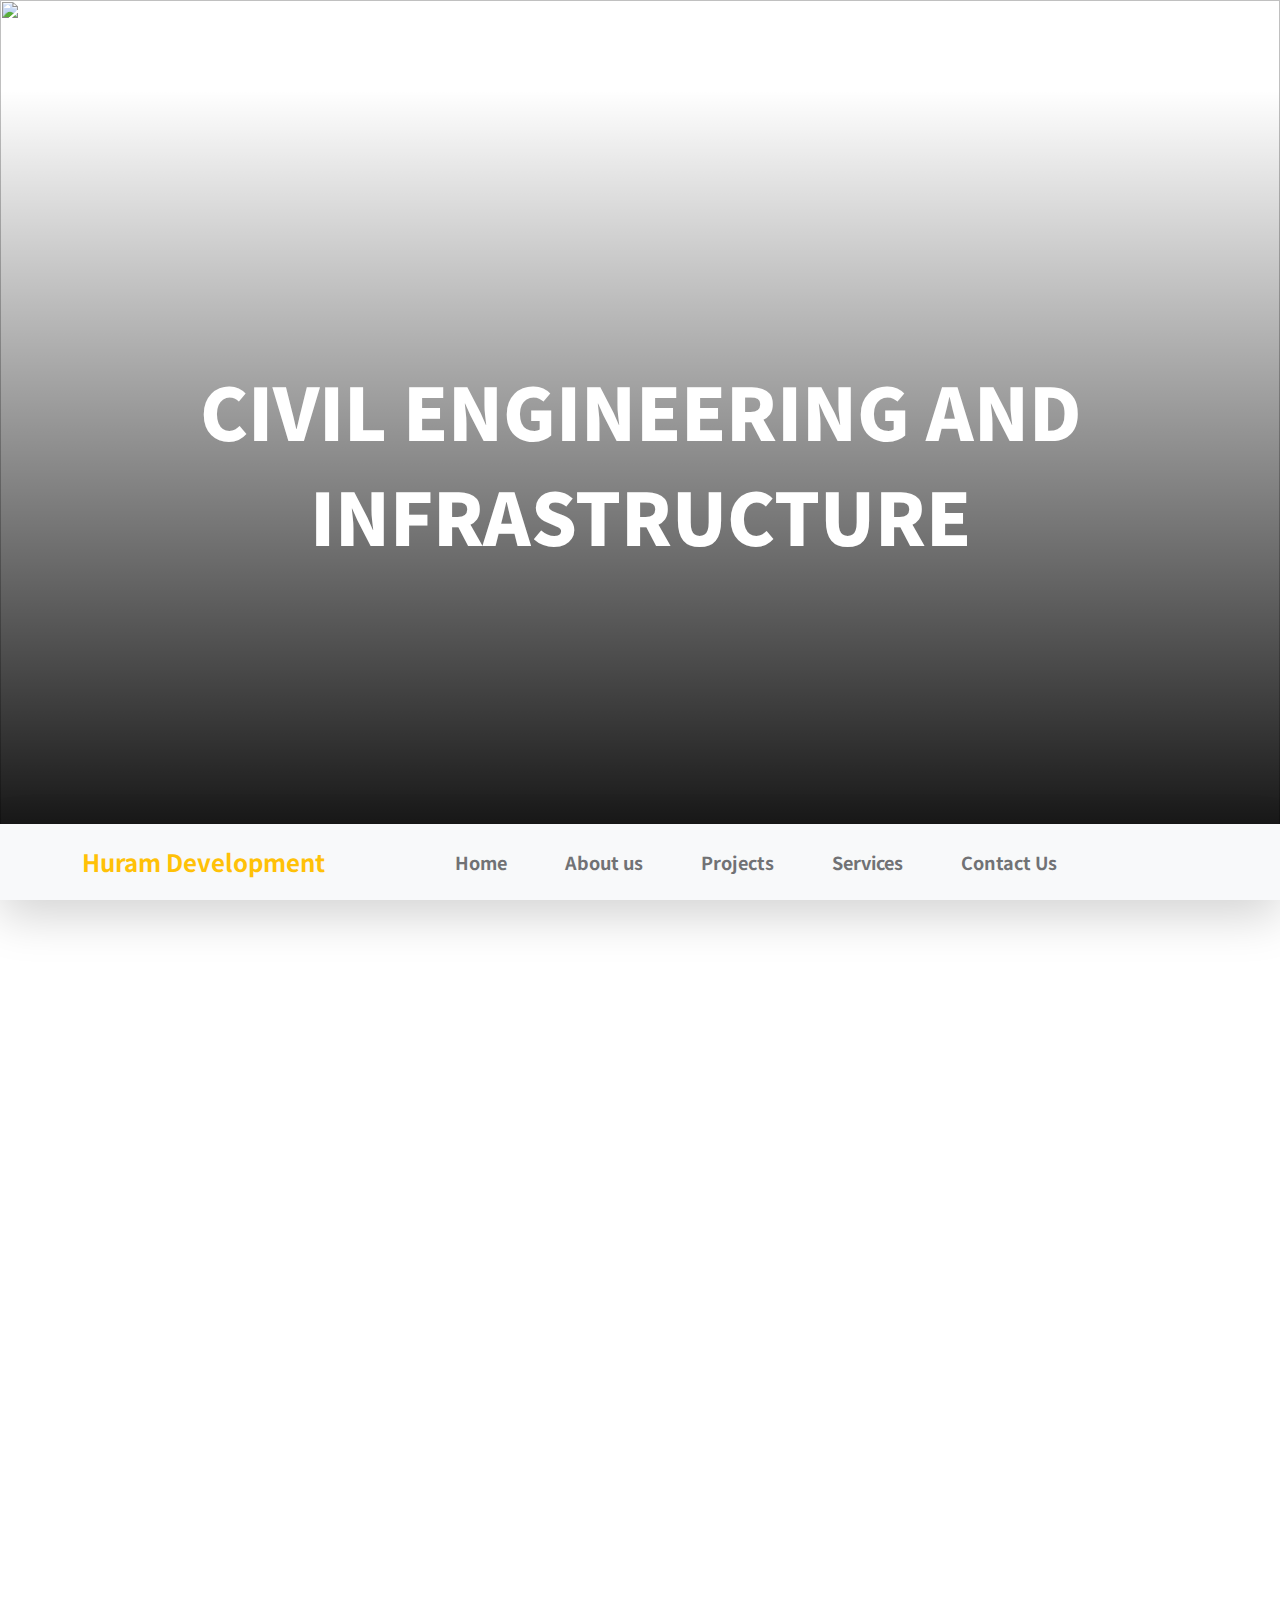
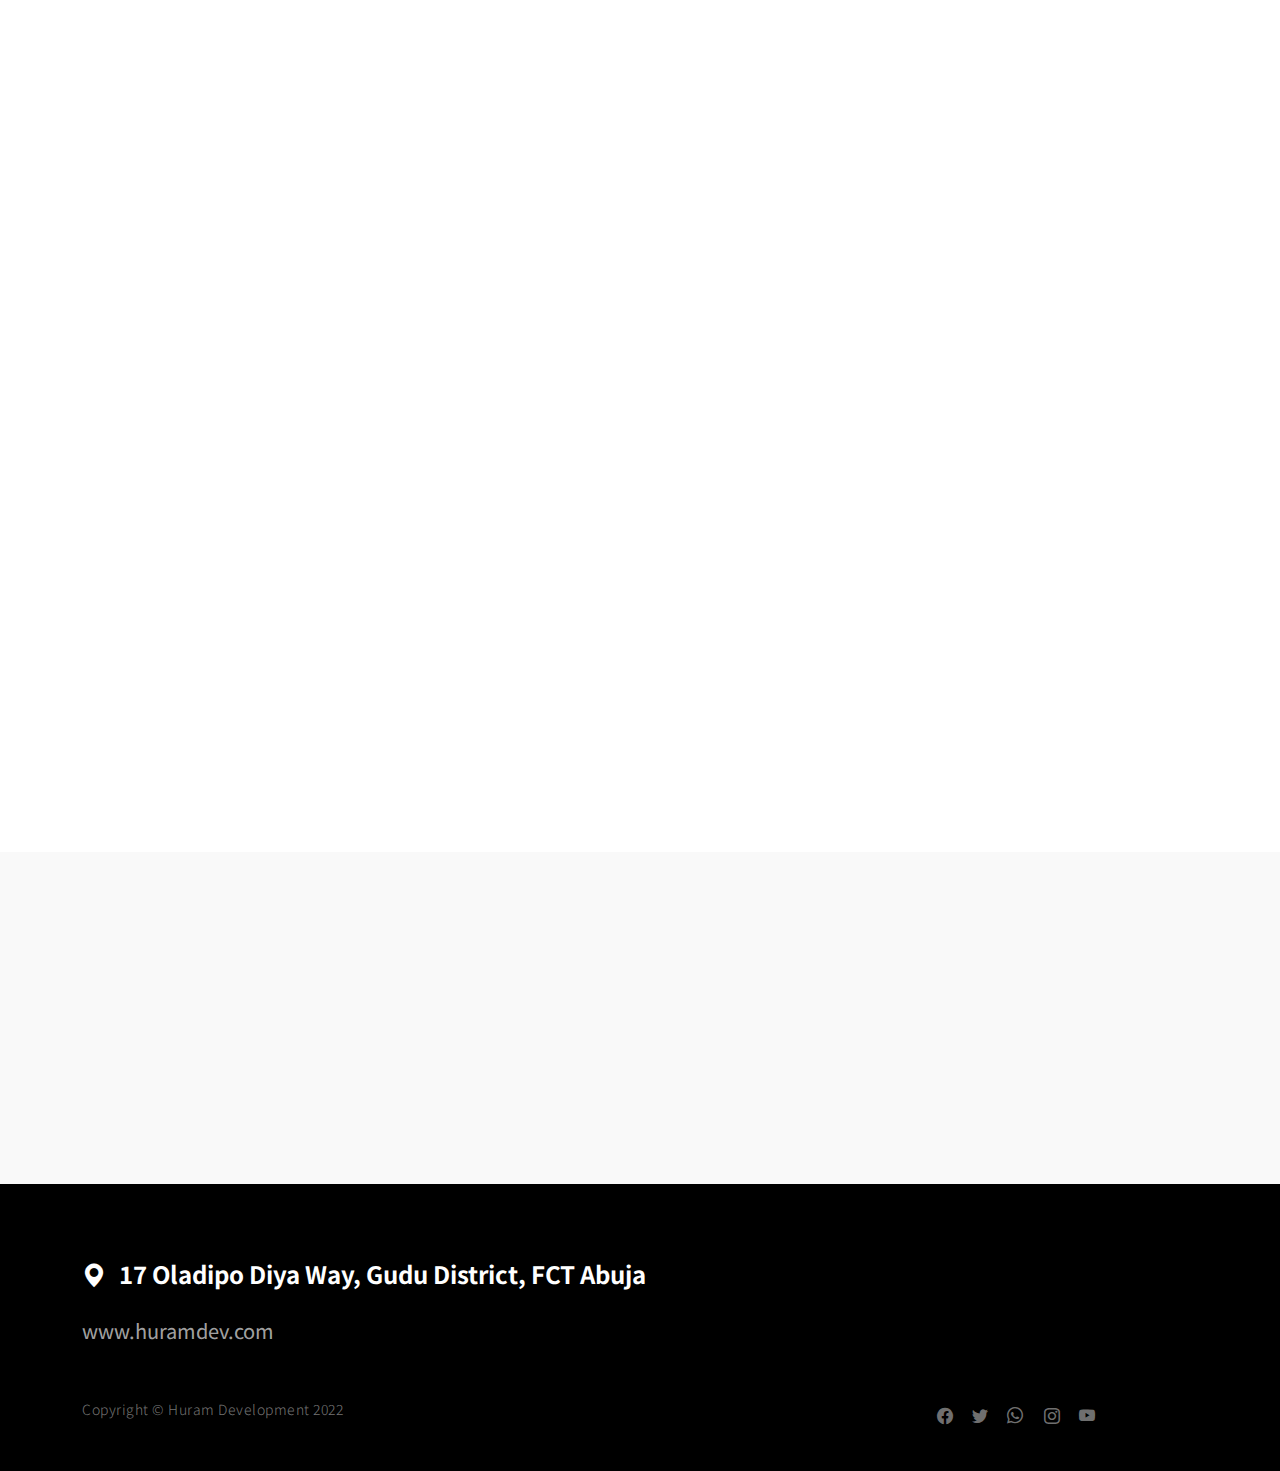
==== civil-engineering.html @ 07d1fca1 "This is  my first commit" ====
<!doctype html>
<html lang="en">
    <head>
        <meta charset="utf-8">
        <meta name="viewport" content="width=device-width, initial-scale=1">

        <meta name="description" content="">
        <meta name="author" content="">

        <title>Huram dev- Civil Engineering</title>

        <!-- CSS FILES -->
        <link rel="preconnect" href="https://fonts.googleapis.com">

        <link rel="preconnect" href="https://fonts.gstatic.com" crossorigin>

        <link href="https://fonts.googleapis.com/css2?family=Noto+Sans+JP:wght@300;400;700;900&display=swap" rel="stylesheet">
        
        <link href="css/bootstrap.min.css" rel="stylesheet">
        <link href="css/bootstrap-icons.css" rel="stylesheet">

        <link rel="stylesheet" href="css/magnific-popup.css">

        <link href="css/aos.css" rel="stylesheet">

        <link href="css/templatemo-nomad-force.css" rel="stylesheet">
<!--

TemplateMo 567 Nomad Force

https://templatemo.com/tm-567-nomad-force

-->
    </head>
    
    <body>
    
        <main>

            <section class="hero" id="hero">
                <div class="heroText">
                    <h1 class="news-detail-title text-white mt-lg-5 mb-lg-4" data-aos="zoom-in" data-aos-delay="300">
                        CIVIL ENGINEERING AND INFRASTRUCTURE
                    </h1>

                    <!-- <div class="d-flex justify-content-center align-items-center">
                        <a href="#" class="text-secondary-white-color social-share-link">
                            <i class="bi-chat-square-fill me-1"></i>
                            128
                        </a>

                        <a href="#" class="social-share-link bi-bookmark-fill ms-3 me-4"></a>
                        
                        <span>21 hours ago</span>
                    </div> -->
                </div>

                <div class="videoWrapper">
                    <img src="https://images.unsplash.com/photo-1589939705384-5185137a7f0f?ixlib=rb-4.0.3&ixid=MnwxMjA3fDB8MHxzZWFyY2h8OHx8Y29uc3RydWN0aW9ufGVufDB8fDB8fA%3D%3D&auto=format&fit=crop&w=500&q=60" class="img-fluid news-detail-image" alt="">
                </div>

                <div class="overlay"></div>
            </section>

            <nav class="navbar navbar-expand-lg bg-light shadow-lg">
                <div class="container">
                    <a class="navbar-brand" href="index.html">
                        <strong>Huram Development</strong>
                    </a>

                    <button class="navbar-toggler" type="button" data-bs-toggle="collapse" data-bs-target="#navbarNav" aria-controls="navbarNav" aria-expanded="false" aria-label="Toggle navigation">
                        <span class="navbar-toggler-icon"></span>
                    </button>

                    <div class="collapse navbar-collapse" id="navbarNav">
                        <ul class="navbar-nav mx-auto">
                            <li class="nav-item active">
                                <a class="nav-link" href="index.html#hero">Home</a>
                            </li>

                            <li class="nav-item">
                                <a class="nav-link" href="index.html#about">About us</a>
                            </li>

                            <li class="nav-item">
                                <a class="nav-link" href="index.html#portfolio">Projects</a>
                            </li>

                            <li class="nav-item">
                                <a class="nav-link" href="index.html#news">Services</a>
                            </li>

                            <li class="nav-item">
                                <a class="nav-link" href="index.html#contact">Contact Us</a>
                            </li>
                        </ul>
                    </div>
                </div>
            </nav>

            <section class="news-detail section-padding">
                <div class="container">
                    <div class="row">
                        <div class="col-lg-8 col-10 mx-auto">
                            <h2 class="mb-3" data-aos="fade-up">CIVIL ENGINEERING AND INFRASTRUCTURE</h2>

                            <p class="me-4" data-aos="fade-up">In Nigeria, civil engineering and infrastructure skills are applicable to many different industries. We are able to complete complicated projects to rigorous standards because to the breadth of our expertise and managerial experience.</p>

                            <p data-aos="fade-up">Along with building civil projects, we also specialize in providing maintenance, structural concrete repair, and rehabilitation services to clients in the mining, industrial, petrochemical, power, water, transport, and construction sectors. The offering contains particular technological answers for this kind of height-related activity. Our cost-effective repair techniques and industry-leading technology guarantee that outdated and existing infrastructure assets continue to function for the duration of their respective lifespans.</p>

                            <div class="clearfix my-4 mt-lg-0 mt-5">
                                <div class="col-md-6 float-md-end mb-3 ms-md-3" data-aos="fade-up">
                                    <figure class="figure">
                                        <img src="https://images.unsplash.com/photo-1589939705384-5185137a7f0f?ixlib=rb-4.0.3&ixid=MnwxMjA3fDB8MHxzZWFyY2h8OHx8Y29uc3RydWN0aW9ufGVufDB8fDB8fA%3D%3D&auto=format&fit=crop&w=500&q=60" class="img-fluid news-image" alt="">

                                        <figcaption class="figure-caption text-end">A caption for the above image.</figcaption>
                                    </figure>
                                </div>

                                  <p data-aos="fade-up">
                                    Sections covered include: <br />
                                    ●	Civil works, bridges (conventional, precast, incrementally launched, cable-stayed, balanced cantilever etc.), and transport infrastructure (road, rail, container terminals, airport aprons and taxiways),<br />
                                    ●	Concrete rehabilitation, repair and waterproofing,<br />
                                    ●	Industrial, petrochemical and mining plant repair and renovation under shut down or live conditions,<br />
                                    ●	Desalination infrastructure,<br />
                                    ●	Precast concrete,<br />
                                    ●	Reinforced concrete construction,<br />
                                    ●	Specialist civil mine infrastructure (process plants, shaft development etc.),<br />
                                    ●	Specialist water and waste-water civil infrastructure (water and waste-water treatment plants, pump stations and associated infrastructure, concrete dams, and reservoirs),<br />
                                    ●	Materials handling balance of plant,<br />
                                    ●	Energy infrastructure (power plants: coal-fired, gas, etc.), renewable energy,<br />
                                    ●	Petrochemical plants, industrial plants (cement) and industrial factories, and<br />
                                    ●	Environmental rehabilitation and management projects.
                                    

                                  </p>

                                  
                            </div>

                            <div class="social-share d-flex mt-5">
                                <span class="me-4" data-aos="zoom-in">Share this article:</span>

                                <a href="#" class="social-share-icon bi-facebook" data-aos="zoom-in"></a>

                                <a href="#" class="social-share-icon bi-twitter mx-3" data-aos="zoom-in"></a>

                                <a href="#" class="social-share-icon bi-envelope" data-aos="zoom-in"></a>
                            </div>
                        </div>

                    </div>
                </div>
            </section>

            <section class="related-news section-padding">
                <div class="container">
                    <div class="row">

                        <div class="col-lg-8 col-10 mx-auto text-center">
                            <span class="d-block" data-aos="zoom-in">Next</span>

                            <h3 class="news-title" data-aos="fade-up">
                                <a href="roads-earthworks.html" class="news-title-link">Roads and Earthworks</a>
                            </h3>
                        </div>

                    </div>
                </div>
            </section>

        </main>

        <footer class="site-footer">
            <div class="container">
                <div class="row">

                    <div class="col-12">
                        <h5 class="text-white">
                            <i class="bi-geo-alt-fill me-2"></i>
                            17 Oladipo Diya Way, Gudu District, FCT Abuja 
                        </h5>

                        <a href="mailto:info@company.com" class="custom-link mt-3 mb-5">
                            www.huramdev.com
                        </a>
                    </div>

                    <div class="col-6">
                        <p class="copyright-text mb-0">Copyright © Huram Development 2022 </p>
                    
                    </div>

                    <div class="col-lg-3 col-5 ms-auto">
                        <ul class="social-icon">
                            <li><a href="#" class="social-icon-link bi-facebook"></a></li>

                            <li><a href="#" class="social-icon-link bi-twitter"></a></li>

                            <li><a href="#" class="social-icon-link bi-whatsapp"></a></li>

                            <li><a href="#" class="social-icon-link bi-instagram"></a></li>

                            <li><a href="#" class="social-icon-link bi-youtube"></a></li>
                        </ul>
                    </div>

                </div>
            </section>
        </footer>

        <!-- JAVASCRIPT FILES -->
        <script src="js/jquery.min.js"></script>
        <script src="js/bootstrap.bundle.min.js"></script>
        <script src="js/jquery.sticky.js"></script>
        <script src="js/aos.js"></script>
        <script src="js/jquery.magnific-popup.min.js"></script>
        <script src="js/magnific-popup-options.js"></script>
        <script src="js/scrollspy.min.js"></script>
        <script src="js/custom.js"></script>

    </body>
</html>
---- css/templatemo-nomad-force.css ----
/*

TemplateMo 567 Nomad Force

https://templatemo.com/tm-567-nomad-force

*/

/*---------------------------------------
  CUSTOM PROPERTIES ( VARIABLES )             
-----------------------------------------*/
:root {
  --white-color:                  #FFFFFF;
  --primary-color:                #ffc107;
  --section-bg-color:             #f9f9f9;
  --dark-color:                   #000000;
  --grey-color:                   #fcfeff;
  --text-secondary-white-color:   rgba(255, 255, 255, 0.98);
  --title-color:                  #565758;
  --p-color:                      #717275;

  --body-font-family:           'Noto Sans JP', sans-serif;

  --h1-font-size:               72px;
  --h2-font-size:               42px;
  --h3-font-size:               36px;
  --h4-font-size:               32px;
  --h5-font-size:               24px;
  --h6-font-size:               22px;
  --p-font-size:                20px;
  --copyright-text-font-size:   14px;
  --custom-link-font-size:      12px;

  --font-weight-light:          300;
  --font-weight-normal:         400;
  --font-weight-bold:           700;
  --font-weight-black:          900;
}

body,
html {
  height: 100%;
}

body {
    background: var(--white-color);
    font-family: var(--body-font-family);    
    position: relative;
}

/*---------------------------------------
  TYPOGRAPHY               
-----------------------------------------*/

h2,
h3,
h4,
h5,
h6 {
  color: var(--dark-color);
  line-height: inherit;
}

h1,
h2,
h3,
h4,
h5,
h6 {
  font-weight: var(--font-weight-bold);
}

h1,
h2 {
  font-weight: var(--font-weight-black);
}

h1 {
  font-size: var(--h1-font-size);
  line-height: normal;
}

h2 {
  font-size: var(--h2-font-size);
}

h3 {
  font-size: var(--h3-font-size);
}

h4 {
  font-size: var(--h4-font-size);
}

h5 {
  font-size: var(--h5-font-size);
}

h6 {
  font-size: var(--h6-font-size);
}

p {
  color: var(--p-color);
  font-size: var(--p-font-size);
  font-weight: var(--font-weight-light);
  letter-spacing: 0.5px;
}

.text-secondary-white-color {
  color: var(--text-secondary-white-color);
}

a, 
button {
  touch-action: manipulation;
  transition: all 0.3s;
}

a {
  color: var(--p-color);
  text-decoration: none;
}

a:hover {
  color: var(--primary-color);
}

::selection {
  background: var(--dark-color);
  color: var(--white-color);
}

.custom-underline {
  border-bottom: 2px solid var(--primary-color);
  color: var(--primary-color);
  padding-bottom: 4px;
}

.videoWrapper {
  position: relative;
  padding-bottom: 56.25%; /* 16:9 */
  height: 0;
  z-index: -100;
}

.custom-video {
  position: absolute;
  top: 0;
  left: 0;
  width: 100%;
  height: 100%;
}

.overlay {
  background: linear-gradient(to top, #000, transparent 90%);
  position: absolute;
  top: 0;
  right: 0;
  bottom: 0;
  left: 0;
}

/*---------------------------------------
  CUSTOM LINK               
-----------------------------------------*/
.custom-links {
  max-width: 230px;
}

.custom-link {
  position: relative;
  overflow: hidden;
  z-index: 1;
  display: inline-block;
  transition: all .3s cubic-bezier(.645,.045,.355,1);
}

.custom-link::after {
  content: "";
  width: 0;
  height: 2px;
  bottom: 0;
  position: absolute;
  left: auto;
  right: 0;
  z-index: -1;
  transition: width .6s cubic-bezier(.25,.8,.25,1) 0s;
  background: currentColor;
}

.custom-link:hover::after {
  width: 100%;
  left: 0;
  right: auto;
}

.custom-link:hover,
.custom-link:hover::after {
  color: var(--white-color);
}

b,
strong {
  font-weight: var(--font-weight-bold);
}

/*---------------------------------------
  NAVIGATION               
-----------------------------------------*/

.navbar {
  z-index: 9;
  right: 0;
  left: 0;
  padding-top: 15px;
  padding-bottom: 15px;
}

.navbar-brand {
  color: var(--primary-color);
  font-size: 24px;
  font-weight: var(--font-weight-bold);
}

.navbar-expand-lg .navbar-nav .nav-link {
  padding-right: 15px;
  padding-left: 15px;
}

.navbar-nav .nav-link::after {
  content: "\f140";
  font-family: bootstrap-icons;
  display: inline-block;
  margin-left: 10px;
  color: var(--primary-color);
  opacity: 0;
  -webkit-transition: opacity 0.3s, -webkit-transform 0.3s;
  -moz-transition: opacity 0.3s, -moz-transform 0.3s;
  transition: opacity 0.3s, transform 0.3s;
  -webkit-transform: translateY(10px);
  -moz-transform: translateY(10px);
  transform: translateY(10px);
}

.navbar-nav .nav-link:hover::after {
  opacity: 1;
  -webkit-transform: translateY(0px);
  -moz-transform: translateY(0px);
  transform: translateY(0px);
}

.navbar-nav .nav-link {
  color: var(--p-color);
  font-size: 18px;
  font-weight: var(--font-weight-bold);
  position: relative;
}

.navbar-nav .nav-link:hover::after,
.navbar-nav .nav-item.active .nav-link::after {
  color: var(--primary-color);
  opacity: 1;
  -webkit-transform: translateY(0px);
  -moz-transform: translateY(0px);
  transform: translateY(0px);
}

.navbar-nav .nav-item.active .nav-link,
.nav-link:focus, 
.nav-link:hover {
  color: var(--dark-color);
}

.nav-link:focus {
  color: var(--p-color);
}

.navbar-toggler {
  border: 0;
  padding: 0;
  cursor: pointer;
  margin: 0;
  width: 30px;
  height: 35px;
  outline: none;
}

.navbar-toggler:focus {
  outline: none;
  box-shadow: none;
}

.navbar-toggler[aria-expanded="true"] .navbar-toggler-icon {
  background: transparent;
}

.navbar-toggler[aria-expanded="true"] .navbar-toggler-icon:before,
.navbar-toggler[aria-expanded="true"] .navbar-toggler-icon:after {
  transition: top 300ms 50ms ease, -webkit-transform 300ms 350ms ease;
  transition: top 300ms 50ms ease, transform 300ms 350ms ease;
  transition: top 300ms 50ms ease, transform 300ms 350ms ease, -webkit-transform 300ms 350ms ease;
  top: 0;
}

.navbar-toggler[aria-expanded="true"] .navbar-toggler-icon:before {
  transform: rotate(45deg);
}

.navbar-toggler[aria-expanded="true"] .navbar-toggler-icon:after {
  transform: rotate(-45deg);
}

.navbar-toggler .navbar-toggler-icon {
  background: var(--dark-color);
  transition: background 10ms 300ms ease;
  display: block;
  width: 30px;
  height: 2px;
  position: relative;
}

.navbar-toggler .navbar-toggler-icon:before,
.navbar-toggler .navbar-toggler-icon:after {
  transition: top 300ms 350ms ease, -webkit-transform 300ms 50ms ease;
  transition: top 300ms 350ms ease, transform 300ms 50ms ease;
  transition: top 300ms 350ms ease, transform 300ms 50ms ease, -webkit-transform 300ms 50ms ease;
  position: absolute;
  right: 0;
  left: 0;
  background: var(--dark-color);
  width: 30px;
  height: 2px;
  content: '';
}

.navbar-toggler .navbar-toggler-icon:before {
  top: -8px;
}

.navbar-toggler .navbar-toggler-icon:after {
  top: 8px;
}

/*---------------------------------------
  HERO              
-----------------------------------------*/
.hero {
  position: relative;
  overflow: hidden;
}

@media screen and (min-width: 992px) {
  .hero {
    height: 100vh;
  }

  .custom-video,
  .news-detail-image {
    object-fit: cover;
    width: 100vw;
    height: 100vh;
  }

  .sticky-wrapper {
    position: relative;
    bottom: 76px;
  }
}

.heroText {
  position: absolute;
  z-index: 9;
  top: 50%;
  left: 50%;
  transform: translate(-50%, -50%);
  width: 85%;
  text-align: center;
}

/*---------------------------------------
  ABOUT & TEAM MEMBERS               
-----------------------------------------*/
.about-image,
.team-image {
  width: 100%;
  height: 100%;
  max-height: 635px;
  min-height: 475px;
  object-fit: cover;
}

.team-thumb {
  background: var(--white-color);
  position: absolute;
  bottom: 0;
  right: 0;
  width: 65%;
  padding: 22px 32px 32px 32px;
}

.carousel-control-next, 
.carousel-control-prev {
  top: auto;
  bottom: 2.5rem;
}

.carousel-control-prev {
  right: 4rem;
  left: auto;
}

.carousel-control-next-icon, 
.carousel-control-prev-icon {
  background-color: var(--dark-color);
  background-size: 50% 50%;
  border-radius: 100px;
  width: 3rem;
  height: 3rem;
}

/*---------------------------------------
  PORTFOLIO               
-----------------------------------------*/
.portfolio-thumb {
  position: relative;
  overflow: hidden;
}

.portfolio-info {
  margin: 20px;
}

/*---------------------------------------
  NEWS & EVENTS               
-----------------------------------------*/

.news,
.related-news {
  background: var(--section-bg-color);
}

.news-thumb {
  position: relative;
}

.news-category {
  background: var(--white-color);
  position: absolute;
  z-index: 9;
  top: 0;
  left: 0;
  padding: 4px 12px;
  display: inline-block;
}

.news-text-info {
  margin: 0 20px;
}

.news-title {
  margin-top: 15px;
  margin-bottom: 15px;
}

.news-title-link {
  color: var(--title-color);
  display: inline-block;
}

.news-title-link:hover {
  color: var(--dark-color);
}

.portfolio-image,
.news-image {
  display: block;
  transition: transform 0.6s ease-out;
}

.news-image-hover {
  display: inline-block;
  position: relative;
  overflow: hidden;
  z-index: 1;
  transition: all .3s cubic-bezier(.645,.045,.355,1);
  padding-bottom: 4px;
  height: 100%;
}

.news-image-hover::after {
  content: "";
  width: 0;
  height: 4px;
  bottom: 0;
  position: absolute;
  left: auto;
  right: 0;
  z-index: -1;
  transition: width .6s cubic-bezier(.25,.8,.25,1) 0s;
  background: #198754;
}

.news-image-hover-warning::after {
  background: #ffc107;
}

.news-image-hover-primary::after {
  background: #0d6efd;
}

.news-image-hover-success::after {
  background: #198754;
}

.news-image-hover:hover::after {
  width: 100%;
  left: 0;
  right: auto;
  z-index: 9;
}

.image-popup:hover .portfolio-image,
.news-image-hover:hover .news-image {
  transform: scale(1.02);
}

.news-two-column {
  min-height: 199px;
  margin-bottom: 16px;
}

.news-two-column .news-image {
  width: 100%;
  height: 100%;
  object-fit: cover;
}

.social-share-link,
.social-share-link + span {
  color: rgba(255, 255, 255, 0.65);
}

/*---------------------------------------
  SECTION               
-----------------------------------------*/
.section-padding {
  padding-top: 7rem;
  padding-bottom: 7rem;
}

/*---------------------------------------
  CONTACT              
-----------------------------------------*/
.contact-info {
  padding: 40px;
}

.contact-form .form-control {
  border-radius: 0;
  font-weight: var(--font-weight-normal);
  padding-top: 12px;
  padding-bottom: 12px;
}

.contact-form button[type='submit'] {
  background: var(--dark-color);
  border: none;
  border-radius: 100px;
  color: var(--white-color);
  font-weight: var(--font-weight-bold);
  text-transform: uppercase;
  padding: 16px;
  transition: all 0.6s ease-out;
}

.contact-form button[type='submit']:hover {
  background: var(--primary-color);
}

.form-label {
  color: var(--p-color);
  font-weight: var(--font-weight-bold);
}

.map-iframe {
  display: block;
  filter: grayscale(100);
}

/*---------------------------------------
  SITE FOOTER               
-----------------------------------------*/
.site-footer {
  background: var(--dark-color);
  padding-top: 4.5rem;
  padding-bottom: 2.5rem;
}

.site-footer .custom-link {
  color: rgba(255, 255, 255, 0.65);
  font-size: var(--p-font-size);
}

.site-footer .custom-link:hover,
.site-footer .social-icon-link:hover {
  color: var(--white-color);
}

.copyright-text {
  color: rgba(255, 255, 255, 0.45);
  font-size: var(--copyright-text-font-size);
}

/*---------------------------------------
  SOCIAL ICON               
-----------------------------------------*/
.social-icon {
  margin: 0;
  padding: 0;
}

.social-icon li {
  list-style: none;
  display: inline-block;
  vertical-align: top;
}

.social-icon-link {
  color: rgba(255, 255, 255, 0.45);
  font-size: 1rem;
  display: inline-block;
  vertical-align: top;
  margin-top: 4px;
  margin-bottom: 4px;
  margin-right: 15px;
}

.social-icon-link:hover {
  color: var(--primary-color);
}

/*---------------------------------------
  RESPONSIVE STYLES               
-----------------------------------------*/
@media screen and (min-width: 1600px) {
  .news-two-column {
    min-height: 232.5px;
  }
}

@media screen and (max-width: 991px) {
  h1 {
    font-size: 48px;
  }

  h2 {
    font-size: 36px;
  }

  h3 {
    font-size: 32px;
  }

  h4 {
    font-size: 28px;
  }

  h5 {
    font-size: 20px;
  }

  h6 {
    font-size: 18px;
  }

  .navbar {
    padding-top: 10px;
    padding-bottom: 10px;
  }

  .section-padding {
    padding-top: 6rem;
    padding-bottom: 6rem;
  }

  .team-thumb {
    left: 0;
    width: auto;
  }

  .news-two-column {
    height: auto !important;
    min-height: inherit;
  }

  .news .col-12 .news-two-column:first-child {
    margin-bottom: 38px;
  }
}

@media screen and (max-width: 767px) {
  .news-detail-title {
    font-size: 36px;
  }
}

@media screen and (max-width: 360px) {
  h1 {
    font-size: 32px;
  }

  .heroText p {
    font-size: 14px;
  }
}

@media screen and (max-width: 359px) {
  .news-detail-title {
    font-size: 22px;
  }
}
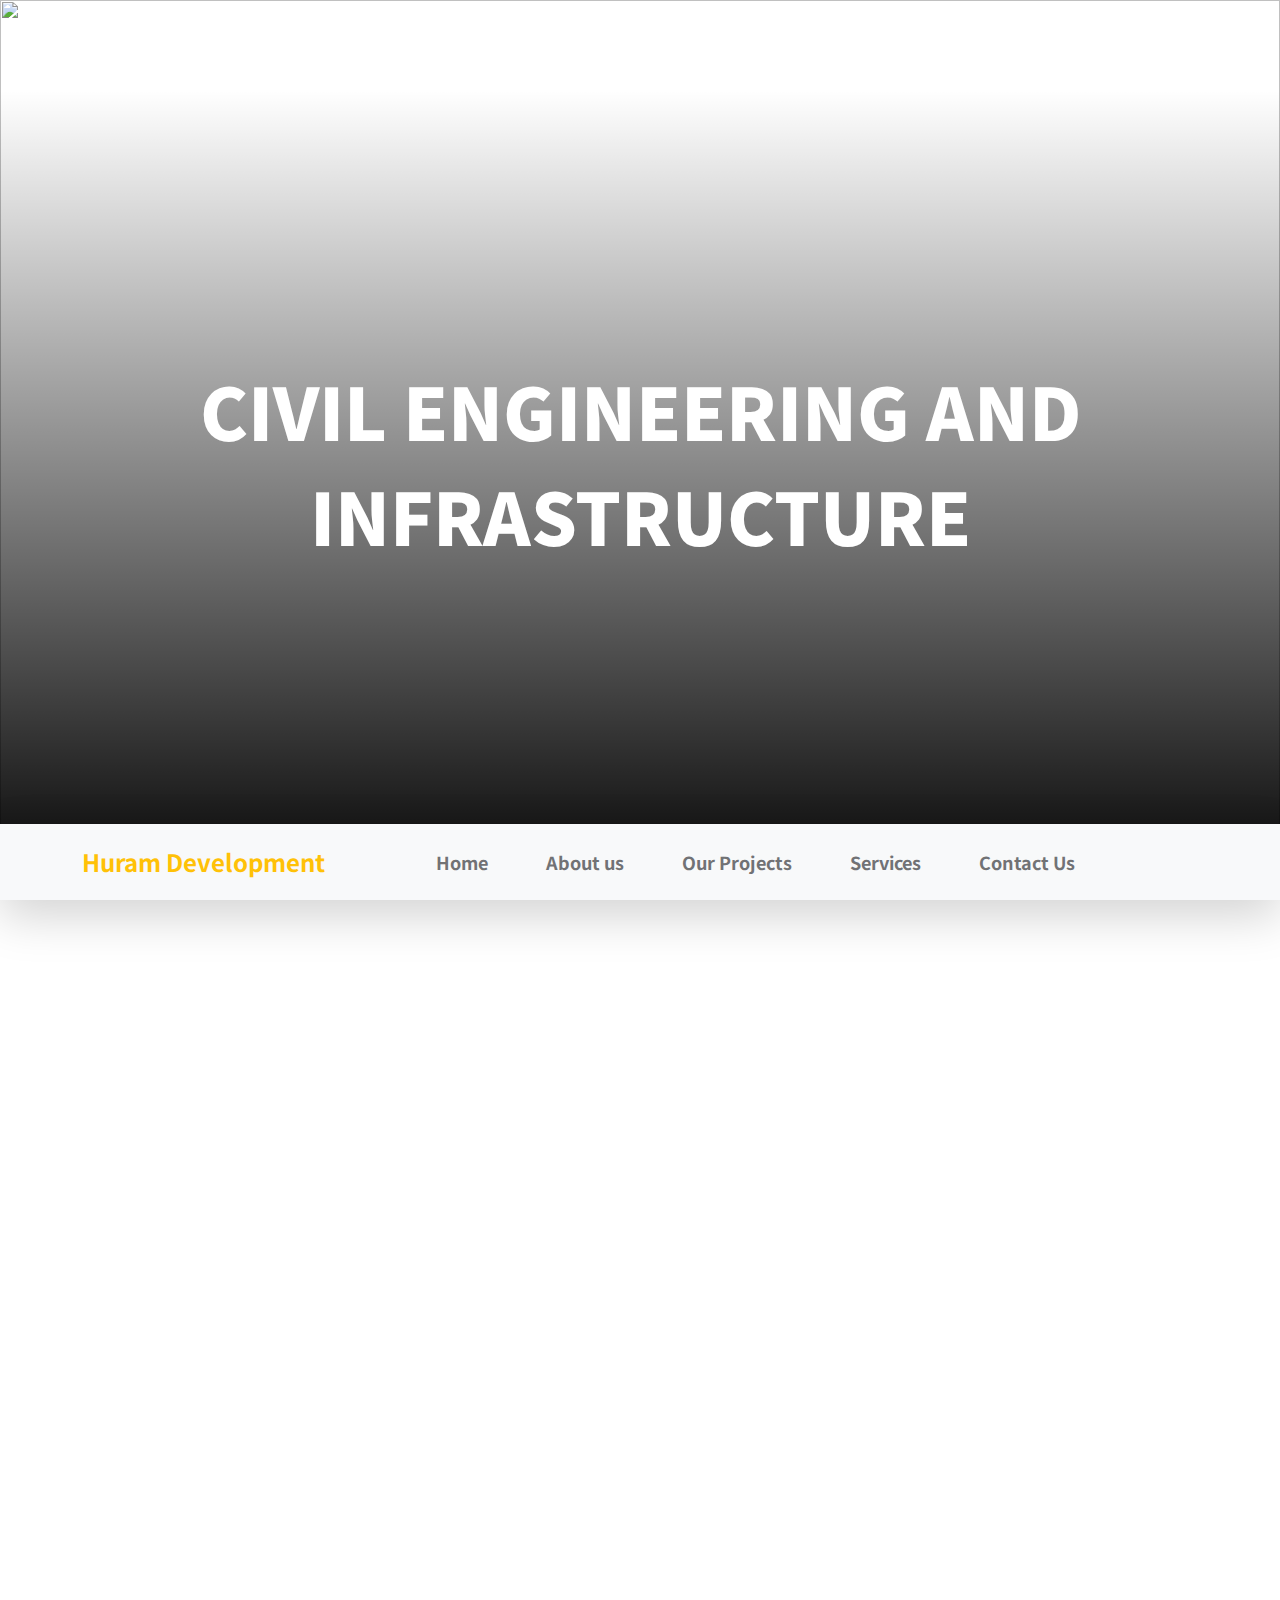
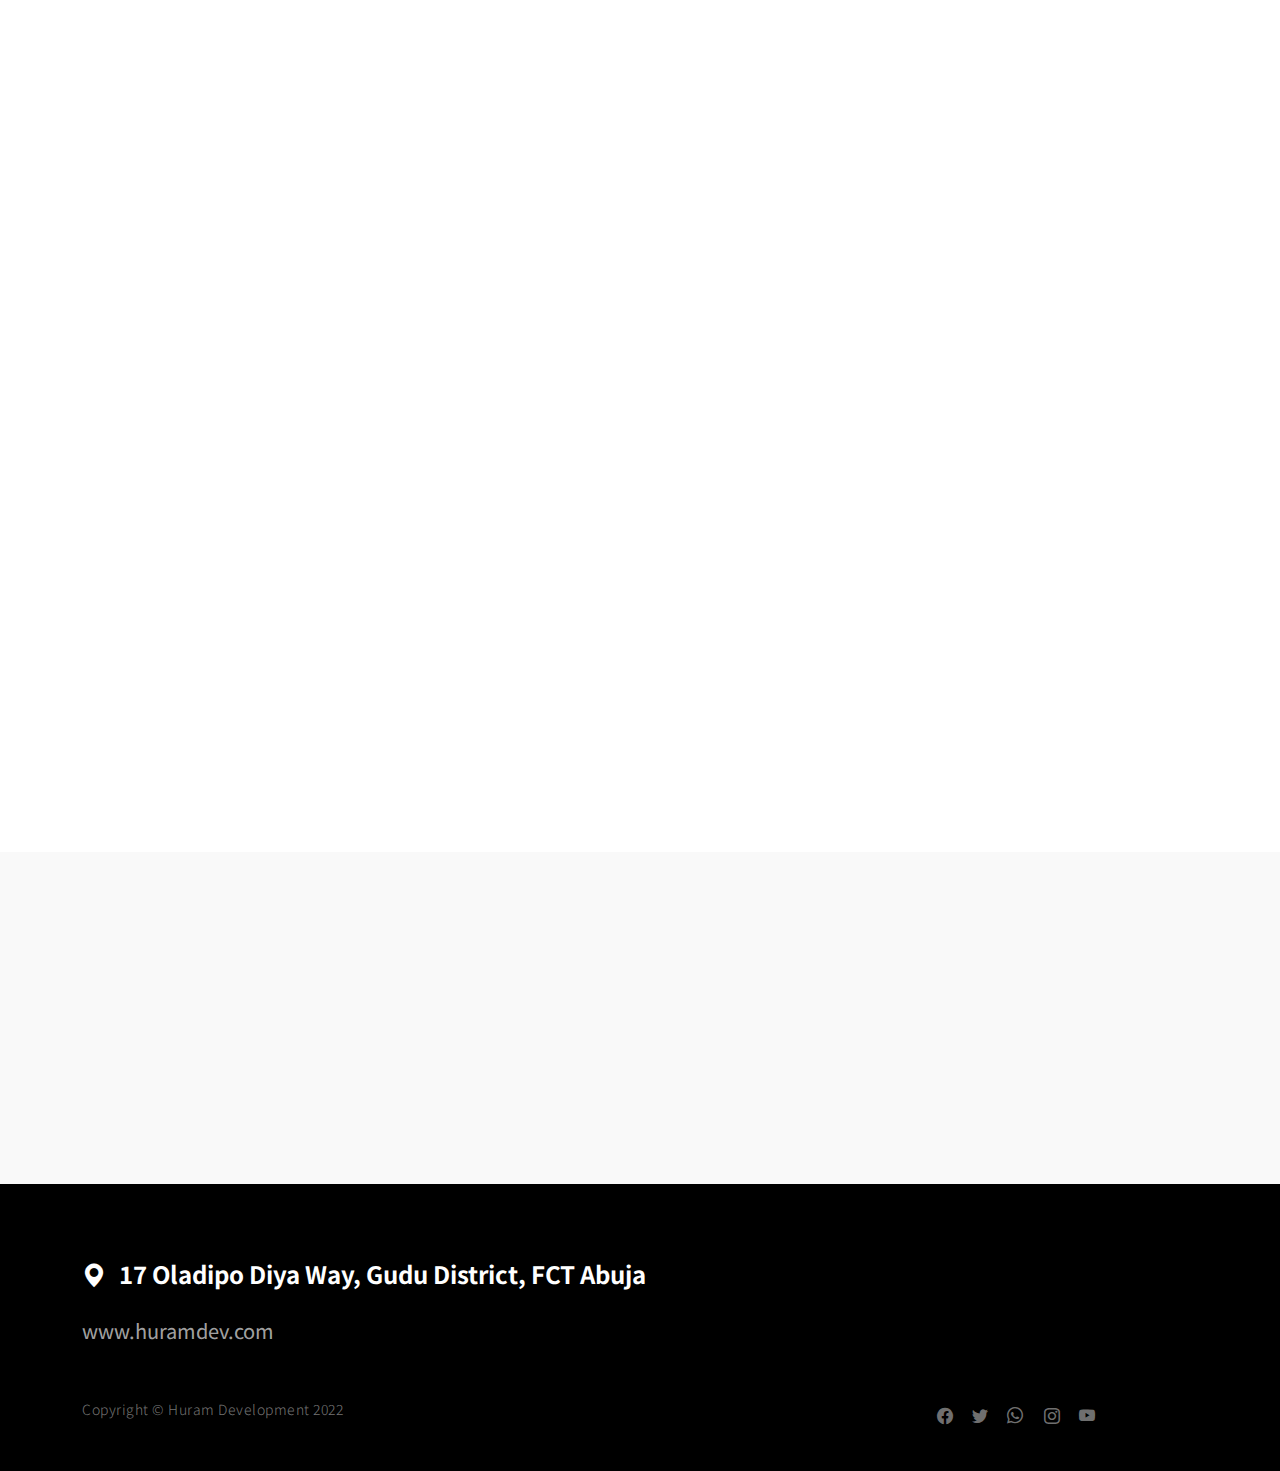
==== commit 71663fca: "recheck" ====
--- a/civil-engineering.html
+++ b/civil-engineering.html
@@ -83,7 +83,7 @@
                             </li>
 
                             <li class="nav-item">
-                                <a class="nav-link" href="index.html#portfolio">Projects</a>
+                                <a class="nav-link" href="index.html#portfolio">Our Projects</a>
                             </li>
 
                             <li class="nav-item">
